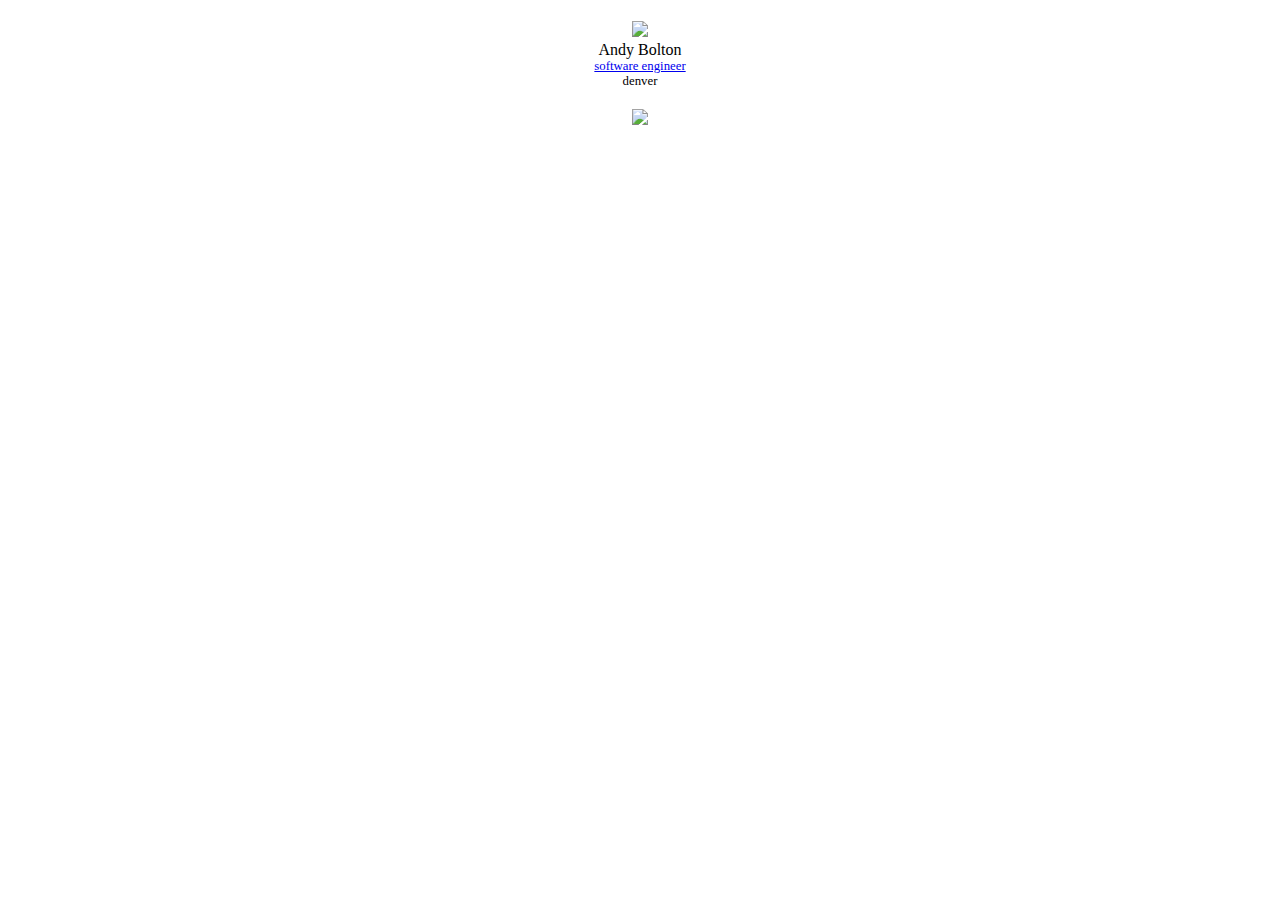
==== index.html @ 1deb589d "Yeah" ====
<!DOCTYPE HTML>
<html>

<head>
    <style>
          /*@import "https://andysbolton.github.io/allright/unrelated.css";*/

        html,
        body {
            width: 100%;
            height: 100%;
            margin: 0px;
            /*cursor: url("point.png"), auto;*/
        }

        a {
            z-index: 25;
            position: relative;
        }

        .container {
            display: flex;
            align-items: center;
            justify-content: center;
            position: relative;
            overflow: hidden;
            text-align: center;
        }

        .abs {
            position: absolute;
        }

        .smaller {
            font-size: .8em;
        }

        .let {
            display: inline-block;
        }

        .city-let {
            display: inline-block;
        }

        #canvas {
            z-index: 5;
        }

        .small-marg {
            margin-top: 20px;
        }

        .hide {
            display: none;
        }

        .hallucination-effect {
            background-image: url("key.gif");
            background-size: cover;
            background-position: center;
            height: 100px;
            width: 200px;
        }

        @supports (mix-blend-mode: multiply) {
            .hallucination-effect {
                position: relative;
                overflow: hidden;
                background-color: magenta;
                background-blend-mode: screen;
            }
            .hallucination-effect:before,
            .hallucination-effect:after {
                display: block;
                content: "";
                position: absolute;
                top: 0;
                left: 0;
                right: 0;
                bottom: 0;
                background: inherit;
                mix-blend-mode: multiply;
                transform: scale(1.05);
            }
            .hallucination-effect:before {
                background-color: yellow;
                background-blend-mode: screen;
                transform-origin: top left;
            }
            .hallucination-effect:after {
                background-color: cyan;
                background-blend-mode: screen;
                transform-origin: bottom right;
            }
        }
    </style>
</head>

<body>
    <div class="container">
        <div class="abs">
            <div>
                <img src="pass.gif" />
            </div>
            <div class="let">A</div><div class="let">n</div><div class="let">d</div><div class="let">y</div>
            <div class="let">B</div><div class="let">o</div><div class="let">l</div><div class="let">t</div><div class="let">o</div><div class="let">n</div>
            <div class="smaller link">
                <a href="https://www.linkedin.com/in/asbolton">software engineer</a></div>
            <div class="smaller city">
                <div class="city-let">d</div><div class="city-let">e</div><div class="city-let">n</div><div class="city-let">v</div><div class="city-let">e</div><div class="city-let">r</div>
            </div>
            <div class="small-marg">
                <img id="keyboard" src="key.gif" width="200" />
                <div id="keyboard-other" class="hallucination-effect hide"></div>
            </div>
        </div>
        <canvas id="canvas"></canvas>
    </div>
    <script type='text/javascript' src='http://www.midijs.net/lib/midi.js'></script>
    <script>
        function Beer() {
            this.id = 0;
            this.speedFactor = 0;
            this.x = 0;
            this.y = 0;
        }

        var context = document.getElementById('canvas').getContext('2d'),
            link = document.getElementsByClassName("link")[0],
            city = document.getElementsByClassName("city")[0],
            letters = document.getElementsByClassName("let"),
            cityLetters = document.getElementsByClassName("city-let"),
            key = document.getElementById('keyboard').classList,
            keyOther = document.getElementById('keyboard-other').classList;

        var beers = [];
        var totalBeers = 4;
        var speedFactors = 6;

        // rotate .33 degrees on draw
        var degree = .33 * Math.PI / 180;
        var rotated = degree;
        // max left/right rotate is 15 degrees
        var maxRotate = 15 * Math.PI / 180;

        var beerImage = new Image();
        var beerWidth = 0;
        var beerHeight = 0;

        beerImage.onload = () => {
            beerWidth = beerImage.width / 2;
            beerHeight = beerImage.height / 2;
        }

        function getCursorPosition(canvas, event) {
            var rect = canvas.getBoundingClientRect();
            var x = event.clientX - rect.left;
            var y = event.clientY - rect.top;

            var existingBeer = beers.filter((s) => {
                return (s.x >= x - beerWidth && s.x <= x + beerWidth) &&
                    (s.y > y - beerHeight && s.y <= y + beerHeight);
            });

            if (existingBeer.length) {
                alert(existingBeer.x);
            }
        }

        function sleep(ms) {
            return new Promise(resolve => setTimeout(resolve, ms));
        }

        function toggle() {
            key.toggle('hide');
            keyOther.toggle('hide');
            // window.setTimeout(toggle, 4000)
        }

        function init() {
            MIDIjs.play('Gerry_Rafferty_-_Baker_Street.mid');
            beerImage.src = 'beer2.png';
            window.requestAnimationFrame(draw);
            document.addEventListener("click", (e) => {
                getCursorPosition(context.canvas, e);
            });

            document.addEventListener("nameDone", (e) => {
                rotateHorizontal(link, 0);
            });

            window.setTimeout(toggle, 4000)

            performAnimation();
        }

        async function performAnimation() {
            var waitList = [];

            for (var i = 0; i < letters.length / 2; i++) {
                var letterBegin = letters[i];
                var letterEnd = letters[letters.length - 1 - i];
                waitList.push(skew(letterBegin, true));
                waitList.push(skew(letterEnd, false));
                await sleep(500);
            }

            Promise.all(waitList).then(() => {
                rotateHorizontal();
            });
        }

        async function skew(letterClass, skewRight) {
            return new Promise(async (resolve) => {
                var degrees = 0;
                while (degrees < 360) {
                    degrees++;
                    var radians = degrees * Math.PI / 180;

                    xPath = Math.cos(-radians) * 100 - 100;
                    yPath = Math.sin(-radians) * 200;

                    if (skewRight) {
                        xPath = -xPath;
                    }

                    var keyboardLocation = document.getElementById("keyboard");
                    var boundingRec = keyboardLocation.getBoundingClientRect();

                    var keyX = boundingRec.left;
                    var keyY = boundingRec.top;
                    var keyWidth = keyboardLocation.width;
                    var keyHeight = keyboardLocation.height;

                    var letterBounds = letterClass.getBoundingClientRect();
                    var letBoundsX = letterBounds.left;
                    var letBoundsY = letterBounds.top;

                    if ((letBoundsX >= keyX && letBoundsX <= keyX + keyWidth) &&
                        (letBoundsY > keyY && letBoundsY <= keyY + keyHeight)) {
                        letterClass.style.transform = `translate(${xPath}px, ${yPath}px) rotate3d(1, 0, 0, ${degrees}deg)`;
                        letterClass.style.color = "white";
                    } else {
                        letterClass.style.transform = `translate(${xPath}px, ${yPath}px) rotate3d(1, 0, 0, ${degrees}deg)`;
                        letterClass.style.color = "black";
                    }

                    await sleep(10);
                }

                letterClass.style.transform = `translate(0px, 0px)`;
                resolve();
            });
        }

        async function rotateHorizontal() {
            var degrees = 0;
            while (degrees < 360) {
                degrees++;

                link.style.transform = `rotate3d(0, 1, 0, ${degrees}deg)`;
                // skew(${degrees * Math.PI / 180}deg, ${degrees}deg)
                await sleep(5);
            }

            var waitList = [];

            for (var i = 0; i < cityLetters.length; i++) {
                if (i % 2 === 0) {
                    waitList.push(upDown(cityLetters[i], false));
                } else {
                    waitList.push(upDown(cityLetters[i], true))
                }
                await sleep(250);
            }

            Promise.all(waitList).then(() => {
                performAnimation();
            });
        }

        async function upDown(cityLetClass, inPlace) {
            return new Promise(async (resolve) => {
                var up = 1;
                var rotate = 11.25;
                if (inPlace) {
                    while (up < 32) {
                        up++;
                        rotate += 11.25;
                        cityLetClass.style.transform = `rotate3d(0, 1, 0, ${rotate}deg)`;
                        await sleep(20);
                    }
                } else {
                    while (up < 16) {
                        up++;
                        rotate += 11.25;
                        cityLetClass.style.transform = `translate(0px, ${up}px) rotate3d(0, 1, 0, ${rotate}deg)`;
                        await sleep(20);
                    }
                    while (up > 0) {
                        up--;
                        rotate += 11.25;
                        cityLetClass.style.transform = `translate(0px, ${up}px) rotate3d(0, 0, 1, ${rotate}deg)`;
                        await sleep(20);
                    }
                }

                cityLetClass.style.transform = `translate(0px, 0px)`;
                resolve();
            });
        }

        function draw() {
            for (var i = 0; i < totalBeers; i++) {
                if (beers[i] && beers[i].y < -200) {
                    beers.splice(i, 1);
                }
                var existingBeer = beers.filter((s) => {
                    return s.id === i;
                });
                if (!existingBeer.length) {
                    var beer = new Beer();
                    beer.id = i;
                    beer.speedFactor = getRandomInt(1, speedFactors + 1);
                    beer.x = getRandomInt(1 + beerWidth, window.innerWidth - beerWidth);
                    beer.y = window.innerHeight;
                    beers.push(beer);
                }
            }

            context.canvas.width = window.innerWidth;
            context.canvas.height = window.innerHeight;
            context.clearRect(0, 0, context.canvas.width, context.canvas.height); // clear canvas  

            for (var i = 0; i < totalBeers; i++) {
                if (!beers[i]) {
                    continue;
                }

                beers[i].y -= beers[i].speedFactor;

                context.save();
                context.translate(beers[i].x, beers[i].y);

                context.rotate(rotated);

                context.drawImage(beerImage, -beerWidth, -beerHeight);
                context.restore();
            }

            rotated += degree;

            if (rotated < -maxRotate) {
                degree *= -1;
            }

            if (rotated > maxRotate) {
                degree *= -1;
            }

            window.requestAnimationFrame(draw);
        }

        function getRandomInt(min, max) {
            min = Math.ceil(min);
            max = Math.floor(max);
            return Math.floor(Math.random() * (max - min)) + min; //The maximum is exclusive and the minimum is inclusive
        }

        init();
    </script>
</body>

</html>
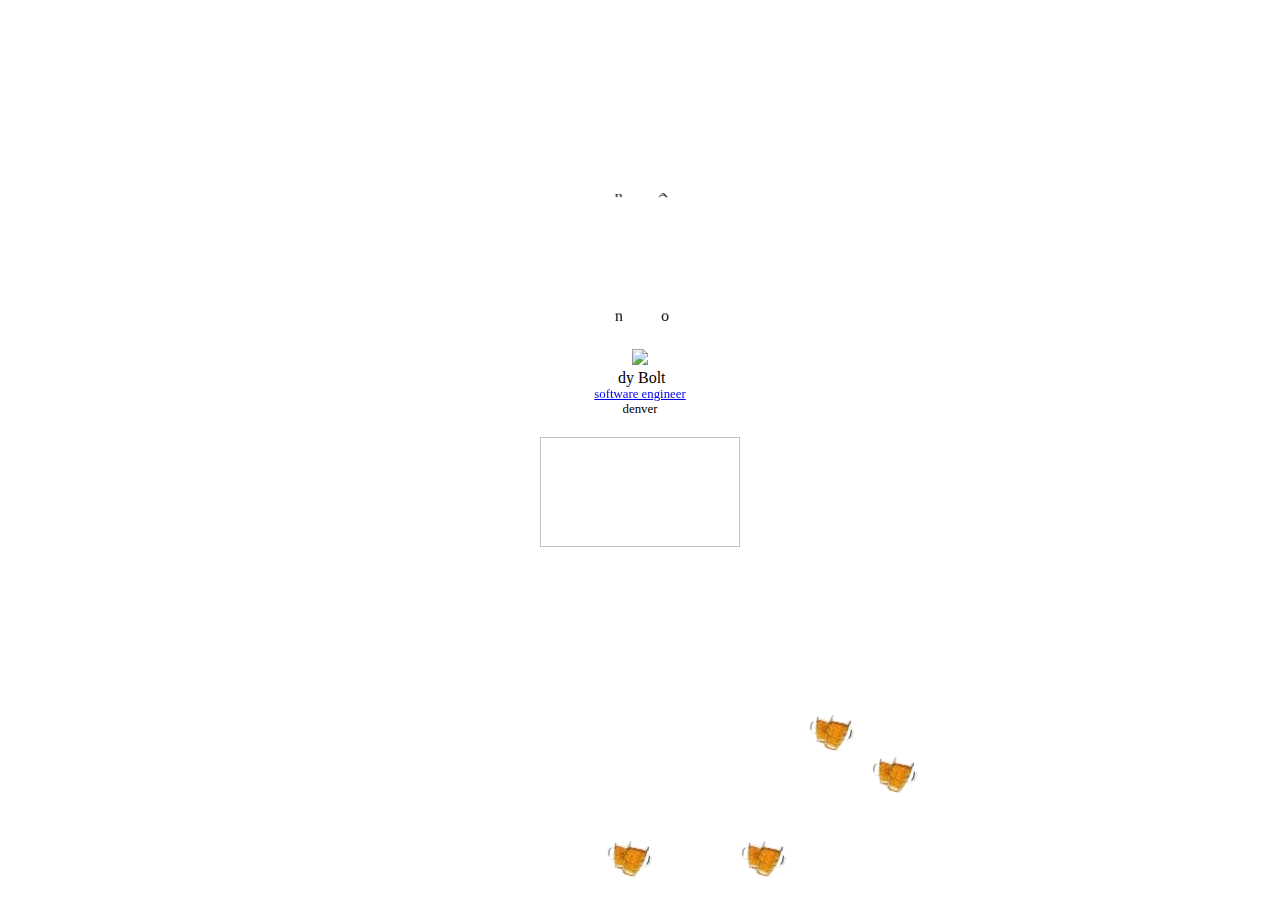
==== commit 04107170: "Why Not?" ====
--- a/index.html
+++ b/index.html
@@ -55,23 +55,34 @@
             display: none;
         }
 
-        .hallucination-effect {
+        #keyboard {
             background-image: url("key.gif");
-            background-size: cover;
             background-position: center;
-            height: 100px;
+            background-size: contain;
+            background-repeat: no-repeat;
             width: 200px;
+            height: 109.613px;
+        }
+
+        .what {
+            background-image: url("key.gif");
+            background-position: center;
+            background-size: contain;
+            background-repeat: no-repeat;
+            width: 200px;
+            height: 109.613px;
+            z-index: -5;
         }
 
         @supports (mix-blend-mode: multiply) {
-            .hallucination-effect {
+            .what {
                 position: relative;
                 overflow: hidden;
                 background-color: magenta;
                 background-blend-mode: screen;
             }
-            .hallucination-effect:before,
-            .hallucination-effect:after {
+            .what:before,
+            .what:after {
                 display: block;
                 content: "";
                 position: absolute;
@@ -83,12 +94,12 @@
                 mix-blend-mode: multiply;
                 transform: scale(1.05);
             }
-            .hallucination-effect:before {
+            .what:before {
                 background-color: yellow;
                 background-blend-mode: screen;
                 transform-origin: top left;
             }
-            .hallucination-effect:after {
+            .what:after {
                 background-color: cyan;
                 background-blend-mode: screen;
                 transform-origin: bottom right;
@@ -111,13 +122,15 @@
                 <div class="city-let">d</div><div class="city-let">e</div><div class="city-let">n</div><div class="city-let">v</div><div class="city-let">e</div><div class="city-let">r</div>
             </div>
             <div class="small-marg">
-                <img id="keyboard" src="key.gif" width="200" />
-                <div id="keyboard-other" class="hallucination-effect hide"></div>
+                <img id="keyboard" />
+                <div id="keyboard-other" class="what hide">
+                    <!-- <img src="key.gif" width="200" style="visibility: none"/>                     -->
+                </div>
             </div>
         </div>
         <canvas id="canvas"></canvas>
+        <div id="player"></div>
     </div>
-    <script type='text/javascript' src='http://www.midijs.net/lib/midi.js'></script>
     <script>
         function Beer() {
             this.id = 0;
@@ -164,7 +177,7 @@
             });
 
             if (existingBeer.length) {
-                alert(existingBeer.x);
+                toggle();
             }
         }
 
@@ -175,11 +188,18 @@
         function toggle() {
             key.toggle('hide');
             keyOther.toggle('hide');
-            // window.setTimeout(toggle, 4000)
+            window.setTimeout(toggleOff, 4000);
+        }
+
+        function toggleOff() {
+            key.toggle('hide');
+            keyOther.toggle('hide');
         }
 
         function init() {
-            MIDIjs.play('Gerry_Rafferty_-_Baker_Street.mid');
+            // var audio = new Audio('BakerStreet.mp3');
+            // audio.play();
+
             beerImage.src = 'beer2.png';
             window.requestAnimationFrame(draw);
             document.addEventListener("click", (e) => {
@@ -189,8 +209,6 @@
             document.addEventListener("nameDone", (e) => {
                 rotateHorizontal(link, 0);
             });
-
-            window.setTimeout(toggle, 4000)
 
             performAnimation();
         }
@@ -225,13 +243,15 @@
                         xPath = -xPath;
                     }
 
-                    var keyboardLocation = document.getElementById("keyboard");
+                    var keyboardLocation = !document.getElementById("keyboard").classList.contains('hide') ? 
+                                                document.getElementById("keyboard") : 
+                                                document.getElementById("keyboard-other");
                     var boundingRec = keyboardLocation.getBoundingClientRect();
 
                     var keyX = boundingRec.left;
                     var keyY = boundingRec.top;
-                    var keyWidth = keyboardLocation.width;
-                    var keyHeight = keyboardLocation.height;
+                    var keyWidth = boundingRec.width;
+                    var keyHeight = boundingRec.height;
 
                     var letterBounds = letterClass.getBoundingClientRect();
                     var letBoundsX = letterBounds.left;
@@ -239,12 +259,12 @@
 
                     if ((letBoundsX >= keyX && letBoundsX <= keyX + keyWidth) &&
                         (letBoundsY > keyY && letBoundsY <= keyY + keyHeight)) {
-                        letterClass.style.transform = `translate(${xPath}px, ${yPath}px) rotate3d(1, 0, 0, ${degrees}deg)`;
                         letterClass.style.color = "white";
                     } else {
-                        letterClass.style.transform = `translate(${xPath}px, ${yPath}px) rotate3d(1, 0, 0, ${degrees}deg)`;
                         letterClass.style.color = "black";
                     }
+
+                    letterClass.style.transform = `translate(${xPath}px, ${yPath}px) rotate3d(1, 0, 0, ${degrees}deg)`;
 
                     await sleep(10);
                 }
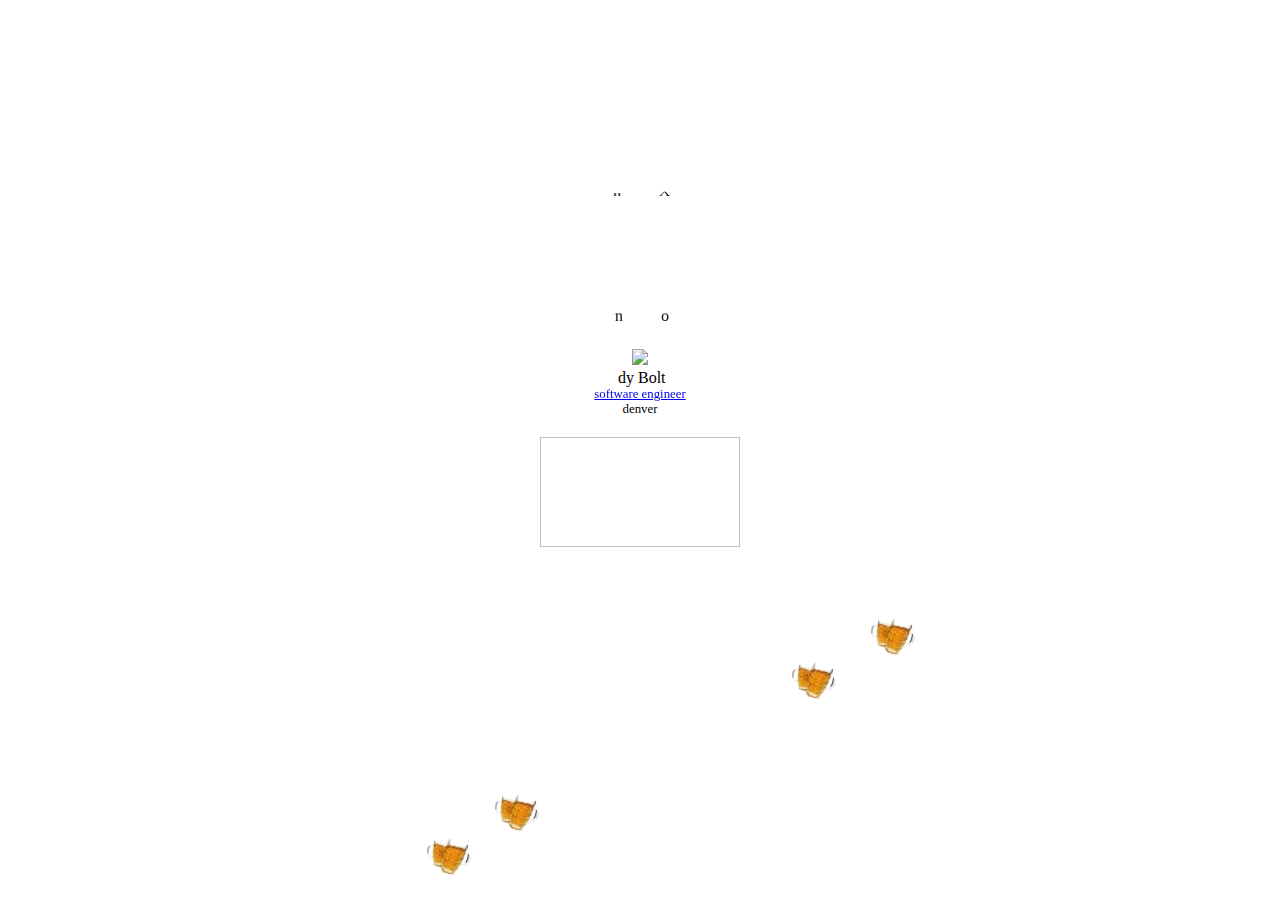
==== commit 99ce33c4: "Improve performance on chrome" ====
--- a/index.html
+++ b/index.html
@@ -3,8 +3,6 @@
 
 <head>
     <style>
-          /*@import "https://andysbolton.github.io/allright/unrelated.css";*/
-
         html,
         body {
             width: 100%;
@@ -37,6 +35,10 @@
 
         .let {
             display: inline-block;
+        }
+
+        .link {
+            z-index: 10000;
         }
 
         .city-let {
@@ -117,7 +119,7 @@
             <div class="let">A</div><div class="let">n</div><div class="let">d</div><div class="let">y</div>
             <div class="let">B</div><div class="let">o</div><div class="let">l</div><div class="let">t</div><div class="let">o</div><div class="let">n</div>
             <div class="smaller link">
-                <a href="https://www.linkedin.com/in/asbolton">software engineer</a></div>
+                <a target="_blank" href="https://www.linkedin.com/in/asbolton">software engineer</a></div>
             <div class="smaller city">
                 <div class="city-let">d</div><div class="city-let">e</div><div class="city-let">n</div><div class="city-let">v</div><div class="city-let">e</div><div class="city-let">r</div>
             </div>
@@ -202,9 +204,9 @@
 
             beerImage.src = 'beer2.png';
             window.requestAnimationFrame(draw);
-            document.addEventListener("click", (e) => {
-                getCursorPosition(context.canvas, e);
-            });
+            // document.addEventListener("click", (e) => {
+            //     getCursorPosition(context.canvas, e);
+            // });
 
             document.addEventListener("nameDone", (e) => {
                 rotateHorizontal(link, 0);
@@ -243,8 +245,8 @@
                         xPath = -xPath;
                     }
 
-                    var keyboardLocation = !document.getElementById("keyboard").classList.contains('hide') ? 
-                                                document.getElementById("keyboard") : 
+                    var keyboardLocation = !document.getElementById("keyboard").classList.contains('hide') ?
+                                                document.getElementById("keyboard") :
                                                 document.getElementById("keyboard-other");
                     var boundingRec = keyboardLocation.getBoundingClientRect();
 
@@ -351,7 +353,7 @@
 
             context.canvas.width = window.innerWidth;
             context.canvas.height = window.innerHeight;
-            context.clearRect(0, 0, context.canvas.width, context.canvas.height); // clear canvas  
+            context.clearRect(0, 0, context.canvas.width, context.canvas.height); // clear canvas
 
             for (var i = 0; i < totalBeers; i++) {
                 if (!beers[i]) {
@@ -379,7 +381,7 @@
                 degree *= -1;
             }
 
-            window.requestAnimationFrame(draw);
+            window.setTimeout(draw, 15);
         }
 
         function getRandomInt(min, max) {
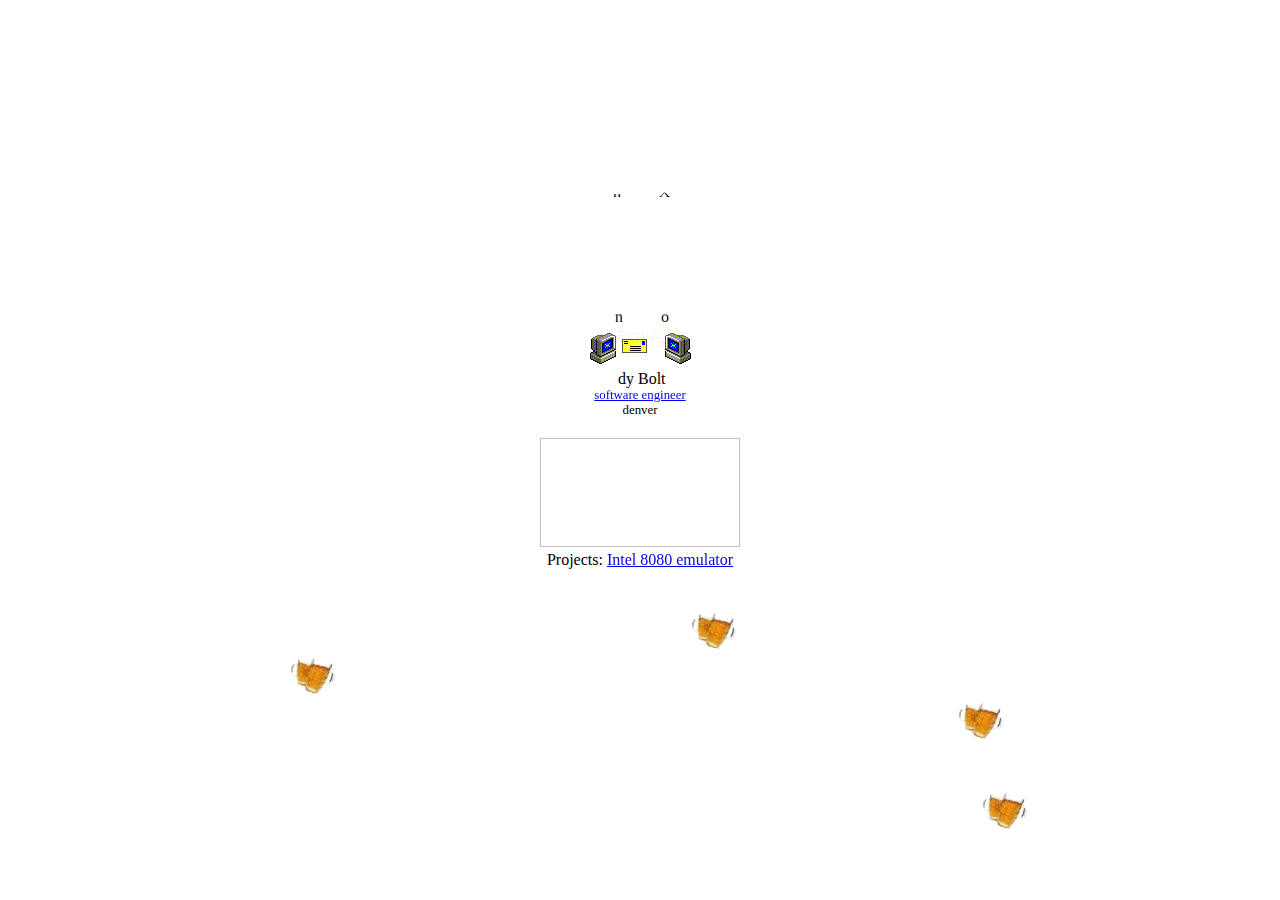
==== commit a9e0c279: "Add projects" ====
--- a/index.html
+++ b/index.html
@@ -2,396 +2,403 @@
 <html>
 
 <head>
-    <style>
-        html,
-        body {
-            width: 100%;
-            height: 100%;
-            margin: 0px;
-            /*cursor: url("point.png"), auto;*/
-        }
-
-        a {
-            z-index: 25;
-            position: relative;
-        }
-
-        .container {
-            display: flex;
-            align-items: center;
-            justify-content: center;
-            position: relative;
-            overflow: hidden;
-            text-align: center;
-        }
-
-        .abs {
-            position: absolute;
-        }
-
-        .smaller {
-            font-size: .8em;
-        }
-
-        .let {
-            display: inline-block;
-        }
-
-        .link {
-            z-index: 10000;
-        }
-
-        .city-let {
-            display: inline-block;
-        }
-
-        #canvas {
-            z-index: 5;
-        }
-
-        .small-marg {
-            margin-top: 20px;
-        }
-
-        .hide {
-            display: none;
-        }
-
-        #keyboard {
-            background-image: url("key.gif");
-            background-position: center;
-            background-size: contain;
-            background-repeat: no-repeat;
-            width: 200px;
-            height: 109.613px;
-        }
-
-        .what {
-            background-image: url("key.gif");
-            background-position: center;
-            background-size: contain;
-            background-repeat: no-repeat;
-            width: 200px;
-            height: 109.613px;
-            z-index: -5;
-        }
-
-        @supports (mix-blend-mode: multiply) {
-            .what {
-                position: relative;
-                overflow: hidden;
-                background-color: magenta;
-                background-blend-mode: screen;
-            }
-            .what:before,
-            .what:after {
-                display: block;
-                content: "";
-                position: absolute;
-                top: 0;
-                left: 0;
-                right: 0;
-                bottom: 0;
-                background: inherit;
-                mix-blend-mode: multiply;
-                transform: scale(1.05);
-            }
-            .what:before {
-                background-color: yellow;
-                background-blend-mode: screen;
-                transform-origin: top left;
-            }
-            .what:after {
-                background-color: cyan;
-                background-blend-mode: screen;
-                transform-origin: bottom right;
-            }
-        }
-    </style>
+  <style>
+    html,
+    body {
+      width: 100%;
+      height: 100%;
+      margin: 0px;
+      /*cursor: url("point.png"), auto;*/
+    }
+
+    a {
+      z-index: 25;
+      position: relative;
+    }
+
+    .container {
+      display: flex;
+      align-items: center;
+      justify-content: center;
+      position: relative;
+      overflow: hidden;
+      text-align: center;
+    }
+
+    .abs {
+      position: absolute;
+    }
+
+    .smaller {
+      font-size: .8em;
+    }
+
+    .let {
+      display: inline-block;
+    }
+
+    .link a {
+      z-index: 10000;
+    }
+
+    .city-let {
+      display: inline-block;
+    }
+
+    #canvas {
+      z-index: 5;
+    }
+
+    .small-marg {
+      margin-top: 20px;
+    }
+
+    .hide {
+      display: none;
+    }
+
+    #keyboard {
+      background-image: url("assets/key.gif");
+      background-position: center;
+      background-size: contain;
+      background-repeat: no-repeat;
+      width: 200px;
+      height: 109.613px;
+    }
+
+    .what {
+      background-image: url("key.gif");
+      background-position: center;
+      background-size: contain;
+      background-repeat: no-repeat;
+      width: 200px;
+      height: 109.613px;
+      z-index: -5;
+    }
+
+    @supports (mix-blend-mode: multiply) {
+      .what {
+        position: relative;
+        overflow: hidden;
+        background-color: magenta;
+        background-blend-mode: screen;
+      }
+
+      .what:before,
+      .what:after {
+        display: block;
+        content: "";
+        position: absolute;
+        top: 0;
+        left: 0;
+        right: 0;
+        bottom: 0;
+        background: inherit;
+        mix-blend-mode: multiply;
+        transform: scale(1.05);
+      }
+
+      .what:before {
+        background-color: yellow;
+        background-blend-mode: screen;
+        transform-origin: top left;
+      }
+
+      .what:after {
+        background-color: cyan;
+        background-blend-mode: screen;
+        transform-origin: bottom right;
+      }
+    }
+  </style>
 </head>
 
 <body>
-    <div class="container">
-        <div class="abs">
-            <div>
-                <img src="pass.gif" />
-            </div>
-            <div class="let">A</div><div class="let">n</div><div class="let">d</div><div class="let">y</div>
-            <div class="let">B</div><div class="let">o</div><div class="let">l</div><div class="let">t</div><div class="let">o</div><div class="let">n</div>
-            <div class="smaller link">
-                <a target="_blank" href="https://www.linkedin.com/in/asbolton">software engineer</a></div>
-            <div class="smaller city">
-                <div class="city-let">d</div><div class="city-let">e</div><div class="city-let">n</div><div class="city-let">v</div><div class="city-let">e</div><div class="city-let">r</div>
-            </div>
-            <div class="small-marg">
-                <img id="keyboard" />
-                <div id="keyboard-other" class="what hide">
-                    <!-- <img src="key.gif" width="200" style="visibility: none"/>                     -->
-                </div>
-            </div>
-        </div>
-        <canvas id="canvas"></canvas>
-        <div id="player"></div>
+  <div class="container">
+    <div class="abs">
+      <div>
+        <img src="assets/pass.gif" />
     </div>
-    <script>
-        function Beer() {
-            this.id = 0;
-            this.speedFactor = 0;
-            this.x = 0;
-            this.y = 0;
-        }
-
-        var context = document.getElementById('canvas').getContext('2d'),
-            link = document.getElementsByClassName("link")[0],
-            city = document.getElementsByClassName("city")[0],
-            letters = document.getElementsByClassName("let"),
-            cityLetters = document.getElementsByClassName("city-let"),
-            key = document.getElementById('keyboard').classList,
-            keyOther = document.getElementById('keyboard-other').classList;
-
-        var beers = [];
-        var totalBeers = 4;
-        var speedFactors = 6;
-
-        // rotate .33 degrees on draw
-        var degree = .33 * Math.PI / 180;
-        var rotated = degree;
-        // max left/right rotate is 15 degrees
-        var maxRotate = 15 * Math.PI / 180;
-
-        var beerImage = new Image();
-        var beerWidth = 0;
-        var beerHeight = 0;
-
-        beerImage.onload = () => {
-            beerWidth = beerImage.width / 2;
-            beerHeight = beerImage.height / 2;
-        }
-
-        function getCursorPosition(canvas, event) {
-            var rect = canvas.getBoundingClientRect();
-            var x = event.clientX - rect.left;
-            var y = event.clientY - rect.top;
-
-            var existingBeer = beers.filter((s) => {
-                return (s.x >= x - beerWidth && s.x <= x + beerWidth) &&
-                    (s.y > y - beerHeight && s.y <= y + beerHeight);
-            });
-
-            if (existingBeer.length) {
-                toggle();
-            }
-        }
-
-        function sleep(ms) {
-            return new Promise(resolve => setTimeout(resolve, ms));
-        }
-
-        function toggle() {
-            key.toggle('hide');
-            keyOther.toggle('hide');
-            window.setTimeout(toggleOff, 4000);
-        }
-
-        function toggleOff() {
-            key.toggle('hide');
-            keyOther.toggle('hide');
-        }
-
-        function init() {
-            // var audio = new Audio('BakerStreet.mp3');
-            // audio.play();
-
-            beerImage.src = 'beer2.png';
-            window.requestAnimationFrame(draw);
-            // document.addEventListener("click", (e) => {
-            //     getCursorPosition(context.canvas, e);
-            // });
-
-            document.addEventListener("nameDone", (e) => {
-                rotateHorizontal(link, 0);
-            });
-
-            performAnimation();
-        }
-
-        async function performAnimation() {
-            var waitList = [];
-
-            for (var i = 0; i < letters.length / 2; i++) {
-                var letterBegin = letters[i];
-                var letterEnd = letters[letters.length - 1 - i];
-                waitList.push(skew(letterBegin, true));
-                waitList.push(skew(letterEnd, false));
-                await sleep(500);
-            }
-
-            Promise.all(waitList).then(() => {
-                rotateHorizontal();
-            });
-        }
-
-        async function skew(letterClass, skewRight) {
-            return new Promise(async (resolve) => {
-                var degrees = 0;
-                while (degrees < 360) {
-                    degrees++;
-                    var radians = degrees * Math.PI / 180;
-
-                    xPath = Math.cos(-radians) * 100 - 100;
-                    yPath = Math.sin(-radians) * 200;
-
-                    if (skewRight) {
-                        xPath = -xPath;
-                    }
-
-                    var keyboardLocation = !document.getElementById("keyboard").classList.contains('hide') ?
-                                                document.getElementById("keyboard") :
-                                                document.getElementById("keyboard-other");
-                    var boundingRec = keyboardLocation.getBoundingClientRect();
-
-                    var keyX = boundingRec.left;
-                    var keyY = boundingRec.top;
-                    var keyWidth = boundingRec.width;
-                    var keyHeight = boundingRec.height;
-
-                    var letterBounds = letterClass.getBoundingClientRect();
-                    var letBoundsX = letterBounds.left;
-                    var letBoundsY = letterBounds.top;
-
-                    if ((letBoundsX >= keyX && letBoundsX <= keyX + keyWidth) &&
-                        (letBoundsY > keyY && letBoundsY <= keyY + keyHeight)) {
-                        letterClass.style.color = "white";
-                    } else {
-                        letterClass.style.color = "black";
-                    }
-
-                    letterClass.style.transform = `translate(${xPath}px, ${yPath}px) rotate3d(1, 0, 0, ${degrees}deg)`;
-
-                    await sleep(10);
-                }
-
-                letterClass.style.transform = `translate(0px, 0px)`;
-                resolve();
-            });
-        }
-
-        async function rotateHorizontal() {
-            var degrees = 0;
-            while (degrees < 360) {
-                degrees++;
-
-                link.style.transform = `rotate3d(0, 1, 0, ${degrees}deg)`;
-                // skew(${degrees * Math.PI / 180}deg, ${degrees}deg)
-                await sleep(5);
-            }
-
-            var waitList = [];
-
-            for (var i = 0; i < cityLetters.length; i++) {
-                if (i % 2 === 0) {
-                    waitList.push(upDown(cityLetters[i], false));
-                } else {
-                    waitList.push(upDown(cityLetters[i], true))
-                }
-                await sleep(250);
-            }
-
-            Promise.all(waitList).then(() => {
-                performAnimation();
-            });
-        }
-
-        async function upDown(cityLetClass, inPlace) {
-            return new Promise(async (resolve) => {
-                var up = 1;
-                var rotate = 11.25;
-                if (inPlace) {
-                    while (up < 32) {
-                        up++;
-                        rotate += 11.25;
-                        cityLetClass.style.transform = `rotate3d(0, 1, 0, ${rotate}deg)`;
-                        await sleep(20);
-                    }
-                } else {
-                    while (up < 16) {
-                        up++;
-                        rotate += 11.25;
-                        cityLetClass.style.transform = `translate(0px, ${up}px) rotate3d(0, 1, 0, ${rotate}deg)`;
-                        await sleep(20);
-                    }
-                    while (up > 0) {
-                        up--;
-                        rotate += 11.25;
-                        cityLetClass.style.transform = `translate(0px, ${up}px) rotate3d(0, 0, 1, ${rotate}deg)`;
-                        await sleep(20);
-                    }
-                }
-
-                cityLetClass.style.transform = `translate(0px, 0px)`;
-                resolve();
-            });
-        }
-
-        function draw() {
-            for (var i = 0; i < totalBeers; i++) {
-                if (beers[i] && beers[i].y < -200) {
-                    beers.splice(i, 1);
-                }
-                var existingBeer = beers.filter((s) => {
-                    return s.id === i;
-                });
-                if (!existingBeer.length) {
-                    var beer = new Beer();
-                    beer.id = i;
-                    beer.speedFactor = getRandomInt(1, speedFactors + 1);
-                    beer.x = getRandomInt(1 + beerWidth, window.innerWidth - beerWidth);
-                    beer.y = window.innerHeight;
-                    beers.push(beer);
-                }
-            }
-
-            context.canvas.width = window.innerWidth;
-            context.canvas.height = window.innerHeight;
-            context.clearRect(0, 0, context.canvas.width, context.canvas.height); // clear canvas
-
-            for (var i = 0; i < totalBeers; i++) {
-                if (!beers[i]) {
-                    continue;
-                }
-
-                beers[i].y -= beers[i].speedFactor;
-
-                context.save();
-                context.translate(beers[i].x, beers[i].y);
-
-                context.rotate(rotated);
-
-                context.drawImage(beerImage, -beerWidth, -beerHeight);
-                context.restore();
-            }
-
-            rotated += degree;
-
-            if (rotated < -maxRotate) {
-                degree *= -1;
-            }
-
-            if (rotated > maxRotate) {
-                degree *= -1;
-            }
-
-            window.setTimeout(draw, 15);
-        }
-
-        function getRandomInt(min, max) {
-            min = Math.ceil(min);
-            max = Math.floor(max);
-            return Math.floor(Math.random() * (max - min)) + min; //The maximum is exclusive and the minimum is inclusive
-        }
-
-        init();
-    </script>
+      <div class="let">A</div><div class="let">n</div><div class="let">d</div><div class="let">y</div>
+      <div class="let">B</div><div class="let">o</div><div class="let">l</div><div class="let">t</div><div class="let">o</div><div class="let">n</div>
+      <div class="smaller link">
+          <a target="_blank" href="https://www.linkedin.com/in/asbolton">software engineer</a></div>
+      <div class="smaller city">
+          <div class="city-let">d</div><div class="city-let">e</div><div class="city-let">n</div><div class="city-let">v</div><div class="city-let">e</div><div class="city-let">r</div>
+      </div>
+      <div class="small-marg">
+          <img id="keyboard" />
+          <div id="keyboard-other" class="what hide">
+              <!-- <img src="key.gif" width="200" style="visibility: none"/>                     -->
+          </div>
+      </div>
+      <div class="projects">
+        Projects:
+        <a href="/projects/8080/emulator">Intel 8080 emulator</a>
+      </div>
+    </div>
+    <canvas id="canvas"></canvas>
+    <div id="player"></div>
+  </div>
+  <script>
+    function Beer() {
+      this.id = 0;
+      this.speedFactor = 0;
+      this.x = 0;
+      this.y = 0;
+    }
+
+    var context = document.getElementById('canvas').getContext('2d'),
+      link = document.getElementsByClassName("link")[0],
+      city = document.getElementsByClassName("city")[0],
+      letters = document.getElementsByClassName("let"),
+      cityLetters = document.getElementsByClassName("city-let"),
+      key = document.getElementById('keyboard').classList,
+      keyOther = document.getElementById('keyboard-other').classList;
+
+    var beers = [];
+    var totalBeers = 4;
+    var speedFactors = 6;
+
+    // rotate .33 degrees on draw
+    var degree = .33 * Math.PI / 180;
+    var rotated = degree;
+    // max left/right rotate is 15 degrees
+    var maxRotate = 15 * Math.PI / 180;
+
+    var beerImage = new Image();
+    var beerWidth = 0;
+    var beerHeight = 0;
+
+    beerImage.onload = () => {
+      beerWidth = beerImage.width / 2;
+      beerHeight = beerImage.height / 2;
+    }
+
+    function getCursorPosition(canvas, event) {
+      var rect = canvas.getBoundingClientRect();
+      var x = event.clientX - rect.left;
+      var y = event.clientY - rect.top;
+
+      var existingBeer = beers.filter((s) => {
+        return (s.x >= x - beerWidth && s.x <= x + beerWidth) &&
+          (s.y > y - beerHeight && s.y <= y + beerHeight);
+      });
+
+      if (existingBeer.length) {
+        toggle();
+      }
+    }
+
+    function sleep(ms) {
+      return new Promise(resolve => setTimeout(resolve, ms));
+    }
+
+    function toggle() {
+      key.toggle('hide');
+      keyOther.toggle('hide');
+      window.setTimeout(toggleOff, 4000);
+    }
+
+    function toggleOff() {
+      key.toggle('hide');
+      keyOther.toggle('hide');
+    }
+
+    function init() {
+      // var audio = new Audio('BakerStreet.mp3');
+      // audio.play();
+
+      beerImage.src = 'assets/beer2.png';
+      window.requestAnimationFrame(draw);
+      // document.addEventListener("click", (e) => {
+      //     getCursorPosition(context.canvas, e);
+      // });
+
+      document.addEventListener("nameDone", (e) => {
+        rotateHorizontal(link, 0);
+      });
+
+      performAnimation();
+    }
+
+    async function performAnimation() {
+      var waitList = [];
+
+      for (var i = 0; i < letters.length / 2; i++) {
+        var letterBegin = letters[i];
+        var letterEnd = letters[letters.length - 1 - i];
+        waitList.push(skew(letterBegin, true));
+        waitList.push(skew(letterEnd, false));
+        await sleep(500);
+      }
+
+      Promise.all(waitList).then(() => {
+        rotateHorizontal();
+      });
+    }
+
+    async function skew(letterClass, skewRight) {
+      return new Promise(async (resolve) => {
+        var degrees = 0;
+        while (degrees < 360) {
+          degrees++;
+          var radians = degrees * Math.PI / 180;
+
+          xPath = Math.cos(-radians) * 100 - 100;
+          yPath = Math.sin(-radians) * 200;
+
+          if (skewRight) {
+            xPath = -xPath;
+          }
+
+          var keyboardLocation = !document.getElementById("keyboard").classList.contains('hide') ?
+            document.getElementById("keyboard") :
+            document.getElementById("keyboard-other");
+          var boundingRec = keyboardLocation.getBoundingClientRect();
+
+          var keyX = boundingRec.left;
+          var keyY = boundingRec.top;
+          var keyWidth = boundingRec.width;
+          var keyHeight = boundingRec.height;
+
+          var letterBounds = letterClass.getBoundingClientRect();
+          var letBoundsX = letterBounds.left;
+          var letBoundsY = letterBounds.top;
+
+          if ((letBoundsX >= keyX && letBoundsX <= keyX + keyWidth) &&
+            (letBoundsY > keyY && letBoundsY <= keyY + keyHeight)) {
+            letterClass.style.color = "white";
+          } else {
+            letterClass.style.color = "black";
+          }
+
+          letterClass.style.transform = `translate(${xPath}px, ${yPath}px) rotate3d(1, 0, 0, ${degrees}deg)`;
+
+          await sleep(10);
+        }
+
+        letterClass.style.transform = `translate(0px, 0px)`;
+        resolve();
+      });
+    }
+
+    async function rotateHorizontal() {
+      var degrees = 0;
+      while (degrees < 360) {
+        degrees++;
+
+        link.style.transform = `rotate3d(0, 1, 0, ${degrees}deg)`;
+        // skew(${degrees * Math.PI / 180}deg, ${degrees}deg)
+        await sleep(5);
+      }
+
+      var waitList = [];
+
+      for (var i = 0; i < cityLetters.length; i++) {
+        if (i % 2 === 0) {
+          waitList.push(upDown(cityLetters[i], false));
+        } else {
+          waitList.push(upDown(cityLetters[i], true))
+        }
+        await sleep(250);
+      }
+
+      Promise.all(waitList).then(() => {
+        performAnimation();
+      });
+    }
+
+    async function upDown(cityLetClass, inPlace) {
+      return new Promise(async (resolve) => {
+        var up = 1;
+        var rotate = 11.25;
+        if (inPlace) {
+          while (up < 32) {
+            up++;
+            rotate += 11.25;
+            cityLetClass.style.transform = `rotate3d(0, 1, 0, ${rotate}deg)`;
+            await sleep(20);
+          }
+        } else {
+          while (up < 16) {
+            up++;
+            rotate += 11.25;
+            cityLetClass.style.transform = `translate(0px, ${up}px) rotate3d(0, 1, 0, ${rotate}deg)`;
+            await sleep(20);
+          }
+          while (up > 0) {
+            up--;
+            rotate += 11.25;
+            cityLetClass.style.transform = `translate(0px, ${up}px) rotate3d(0, 0, 1, ${rotate}deg)`;
+            await sleep(20);
+          }
+        }
+
+        cityLetClass.style.transform = `translate(0px, 0px)`;
+        resolve();
+      });
+    }
+
+    function draw() {
+      for (var i = 0; i < totalBeers; i++) {
+        if (beers[i] && beers[i].y < -200) {
+          beers.splice(i, 1);
+        }
+        var existingBeer = beers.filter((s) => {
+          return s.id === i;
+        });
+        if (!existingBeer.length) {
+          var beer = new Beer();
+          beer.id = i;
+          beer.speedFactor = getRandomInt(1, speedFactors + 1);
+          beer.x = getRandomInt(1 + beerWidth, window.innerWidth - beerWidth);
+          beer.y = window.innerHeight;
+          beers.push(beer);
+        }
+      }
+
+      context.canvas.width = window.innerWidth;
+      context.canvas.height = window.innerHeight;
+      context.clearRect(0, 0, context.canvas.width, context.canvas.height); // clear canvas
+
+      for (var i = 0; i < totalBeers; i++) {
+        if (!beers[i]) {
+          continue;
+        }
+
+        beers[i].y -= beers[i].speedFactor;
+
+        context.save();
+        context.translate(beers[i].x, beers[i].y);
+
+        context.rotate(rotated);
+
+        context.drawImage(beerImage, -beerWidth, -beerHeight);
+        context.restore();
+      }
+
+      rotated += degree;
+
+      if (rotated < -maxRotate) {
+        degree *= -1;
+      }
+
+      if (rotated > maxRotate) {
+        degree *= -1;
+      }
+
+      window.setTimeout(draw, 15);
+    }
+
+    function getRandomInt(min, max) {
+      min = Math.ceil(min);
+      max = Math.floor(max);
+      return Math.floor(Math.random() * (max - min)) + min; //The maximum is exclusive and the minimum is inclusive
+    }
+
+    init();
+  </script>
 </body>
 
 </html>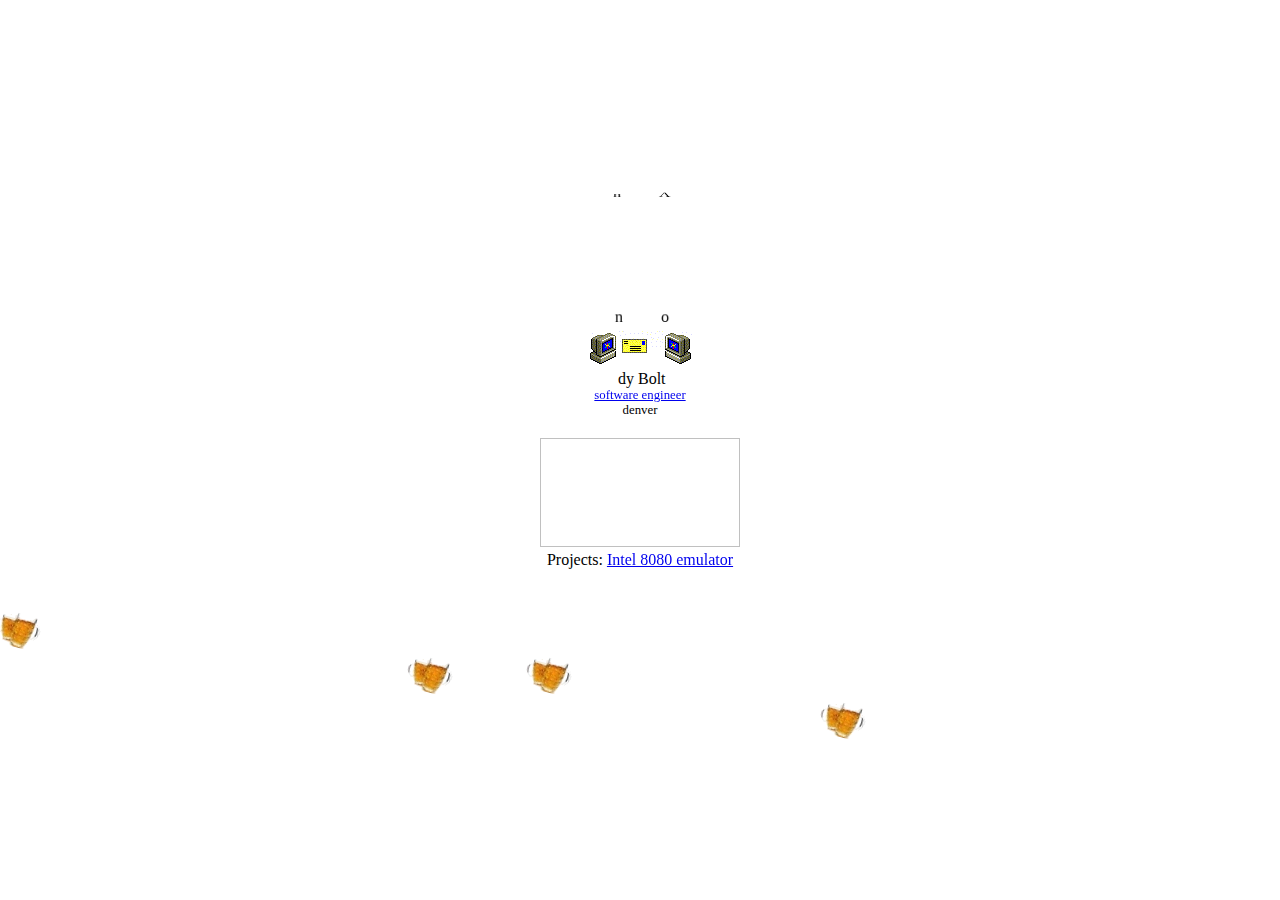
==== commit f150244d: "Change hrefs" ====
--- a/index.html
+++ b/index.html
@@ -37,8 +37,9 @@
       display: inline-block;
     }
 
-    .link a {
-      z-index: 10000;
+    .link {
+      position: relative;
+      z-index: 1000000;
     }
 
     .city-let {
@@ -133,8 +134,7 @@
           </div>
       </div>
       <div class="projects">
-        Projects:
-        <a href="/projects/8080/emulator">Intel 8080 emulator</a>
+        Projects: <a target="_blank" href="projects/8080/emulator">Intel 8080 emulator</a>
       </div>
     </div>
     <canvas id="canvas"></canvas>
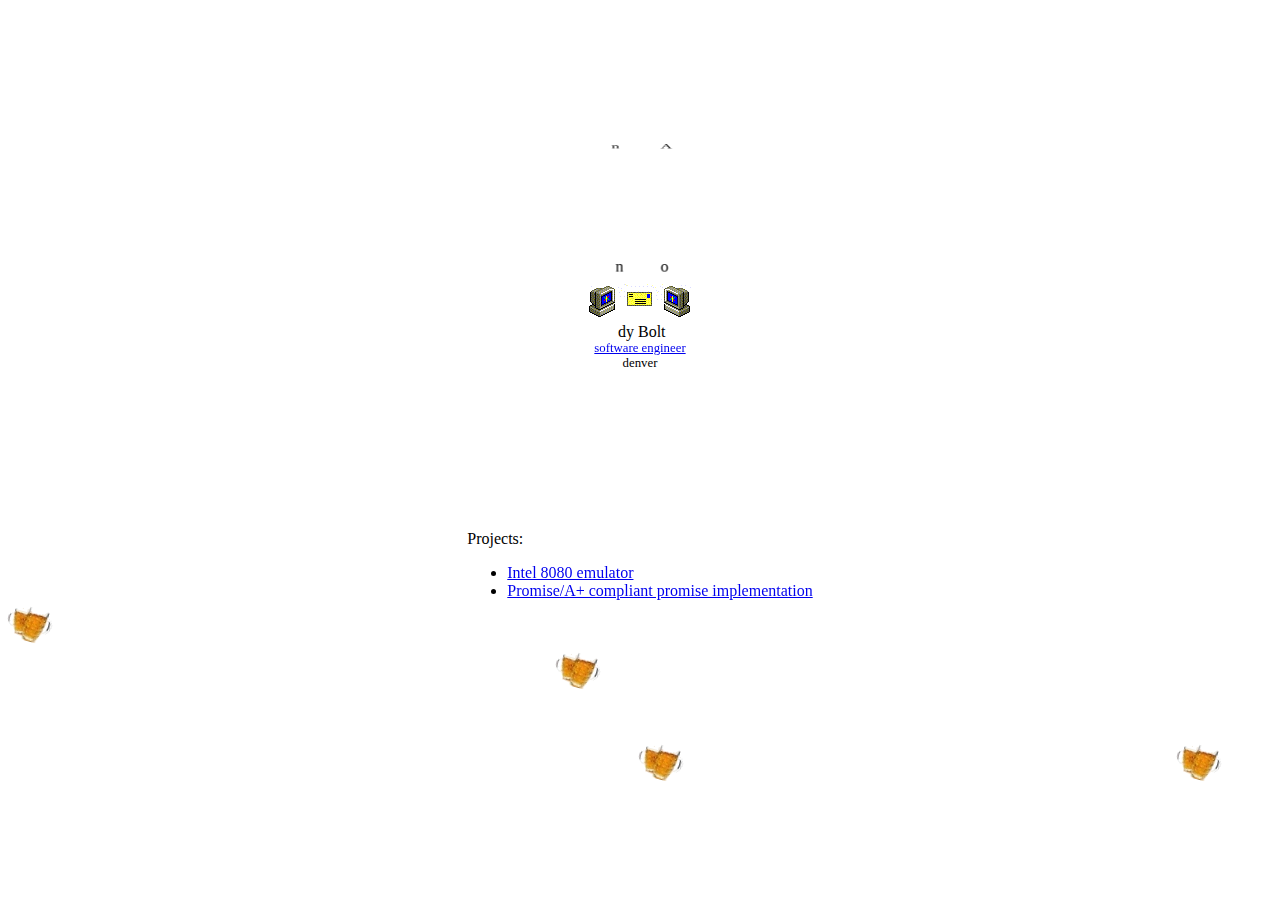
==== commit 08e48e54: "Add project, css" ====
--- a/index.html
+++ b/index.html
@@ -65,6 +65,7 @@
       background-repeat: no-repeat;
       width: 200px;
       height: 109.613px;
+      margin: 0 auto;
     }
 
     .what {
@@ -75,6 +76,14 @@
       width: 200px;
       height: 109.613px;
       z-index: -5;
+    }
+
+    .align-left {
+      text-align: left;
+    }
+
+    .projects {
+      margin-top: 29px;
     }
 
     @supports (mix-blend-mode: multiply) {
@@ -128,18 +137,26 @@
           <div class="city-let">d</div><div class="city-let">e</div><div class="city-let">n</div><div class="city-let">v</div><div class="city-let">e</div><div class="city-let">r</div>
       </div>
       <div class="small-marg">
-          <img id="keyboard" />
-          <div id="keyboard-other" class="what hide">
-              <!-- <img src="key.gif" width="200" style="visibility: none"/>                     -->
-          </div>
+        <div id="keyboard"></div>
+        <div id="keyboard-other" class="what hide">
+          <!-- <img src="key.gif" width="200" style="visibility: none"/>                     -->
+        </div>
       </div>
-      <div class="projects">
-        Projects: <a target="_blank" href="projects/8080/emulator">Intel 8080 emulator</a>
+      <div class="projects align-left">
+        <span>Projects:</span>
+        <ul>
+          <li>
+            <a target="_blank" href="projects/8080/emulator">Intel 8080 emulator</a>
+          </li>
+          <li>
+            <a target="_blank" href="https://github.com/andysbolton/guarantee">Promise/A+ compliant promise implementation</a>
+          </li>
+        </ul>
       </div>
-    </div>
-    <canvas id="canvas"></canvas>
-    <div id="player"></div>
-  </div>
+      </div>
+      <canvas id="canvas"></canvas>
+      <div id="player"></div>
+      </div>
   <script>
     function Beer() {
       this.id = 0;
@@ -210,14 +227,12 @@
       // audio.play();
 
       beerImage.src = 'assets/beer2.png';
+
       window.requestAnimationFrame(draw);
+
       // document.addEventListener("click", (e) => {
       //     getCursorPosition(context.canvas, e);
       // });
-
-      document.addEventListener("nameDone", (e) => {
-        rotateHorizontal(link, 0);
-      });
 
       performAnimation();
     }
@@ -233,7 +248,9 @@
         await sleep(500);
       }
 
+
       Promise.all(waitList).then(() => {
+        key.add('what');
         rotateHorizontal();
       });
     }
@@ -241,6 +258,9 @@
     async function skew(letterClass, skewRight) {
       return new Promise(async (resolve) => {
         var degrees = 0;
+        var keyboardLocation = document.getElementById("keyboard");
+        var boundingRec = keyboardLocation.getBoundingClientRect();
+
         while (degrees < 360) {
           degrees++;
           var radians = degrees * Math.PI / 180;
@@ -251,11 +271,6 @@
           if (skewRight) {
             xPath = -xPath;
           }
-
-          var keyboardLocation = !document.getElementById("keyboard").classList.contains('hide') ?
-            document.getElementById("keyboard") :
-            document.getElementById("keyboard-other");
-          var boundingRec = keyboardLocation.getBoundingClientRect();
 
           var keyX = boundingRec.left;
           var keyY = boundingRec.top;
@@ -306,6 +321,7 @@
 
       Promise.all(waitList).then(() => {
         performAnimation();
+        key.remove('what');
       });
     }
 
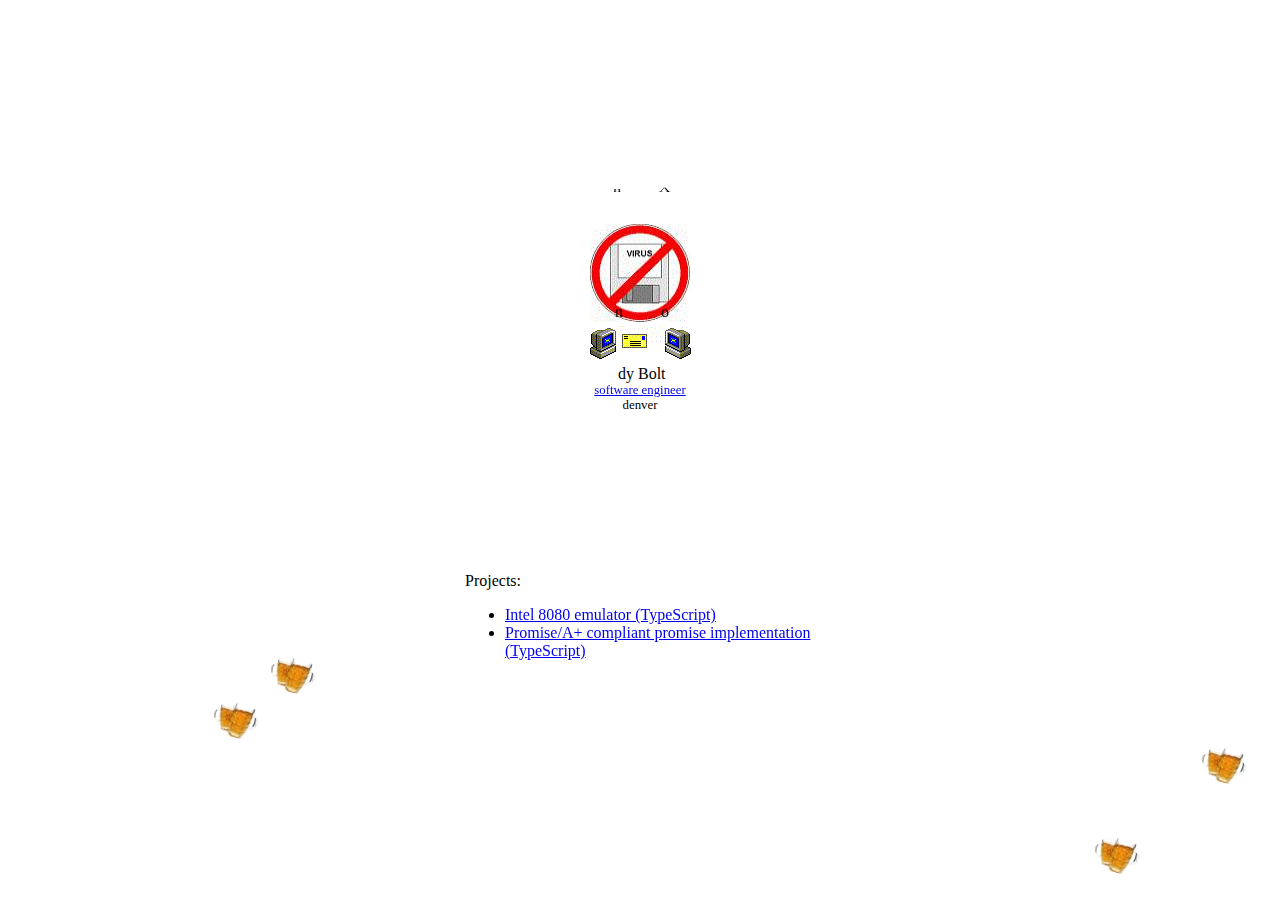
==== commit 0c6c8c4b: "Add pic" ====
--- a/index.html
+++ b/index.html
@@ -8,7 +8,7 @@
       width: 100%;
       height: 100%;
       margin: 0px;
-      /*cursor: url("point.png"), auto;*/
+      /* cursor: url("/assets/point.png"), auto; */
     }
 
     a {
@@ -27,6 +27,7 @@
 
     .abs {
       position: absolute;
+      width: 350px;
     }
 
     .smaller {
@@ -127,8 +128,11 @@
   <div class="container">
     <div class="abs">
       <div>
+        <img src="assets/not-a-virus.png" />
+      </div>
+      <div>
         <img src="assets/pass.gif" />
-    </div>
+      </div>
       <div class="let">A</div><div class="let">n</div><div class="let">d</div><div class="let">y</div>
       <div class="let">B</div><div class="let">o</div><div class="let">l</div><div class="let">t</div><div class="let">o</div><div class="let">n</div>
       <div class="smaller link">
@@ -146,10 +150,10 @@
         <span>Projects:</span>
         <ul>
           <li>
-            <a target="_blank" href="projects/8080/emulator">Intel 8080 emulator</a>
+            <a target="_blank" href="projects/8080/emulator">Intel 8080 emulator (TypeScript)</a>
           </li>
           <li>
-            <a target="_blank" href="https://github.com/andysbolton/guarantee">Promise/A+ compliant promise implementation</a>
+            <a target="_blank" href="https://github.com/andysbolton/guarantee">Promise/A+ compliant promise implementation (TypeScript)</a>
           </li>
         </ul>
       </div>
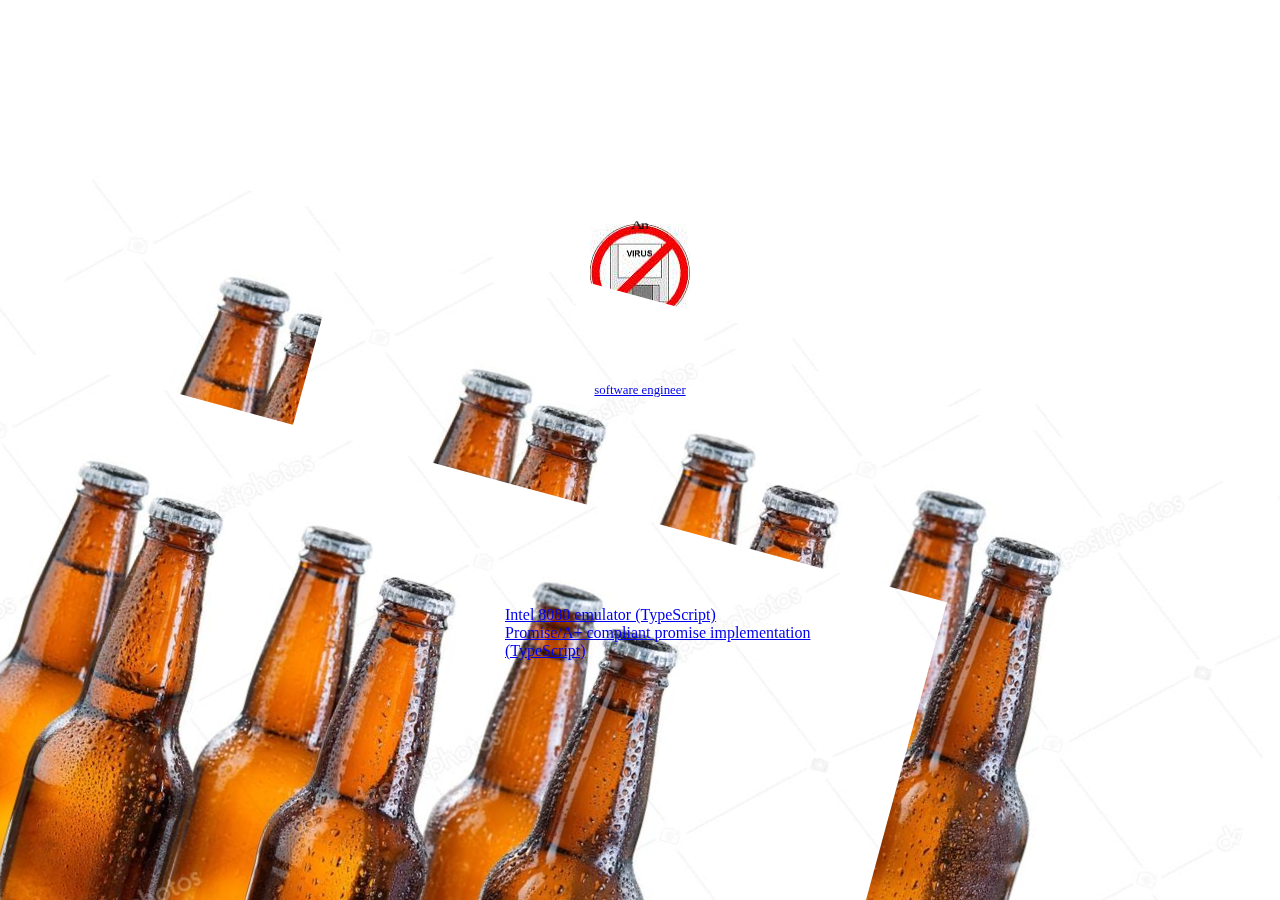
==== commit a8e002d1: "Ice cold" ====
--- a/index.html
+++ b/index.html
@@ -230,7 +230,7 @@
       // var audio = new Audio('BakerStreet.mp3');
       // audio.play();
 
-      beerImage.src = 'assets/beer2.png';
+      beerImage.src = 'assets/ice-cold.jpg';
 
       window.requestAnimationFrame(draw);
 
@@ -254,7 +254,7 @@
 
 
       Promise.all(waitList).then(() => {
-        key.add('what');
+        // key.add('what');
         rotateHorizontal();
       });
     }
@@ -325,7 +325,7 @@
 
       Promise.all(waitList).then(() => {
         performAnimation();
-        key.remove('what');
+        // key.remove('what');
       });
     }
 
